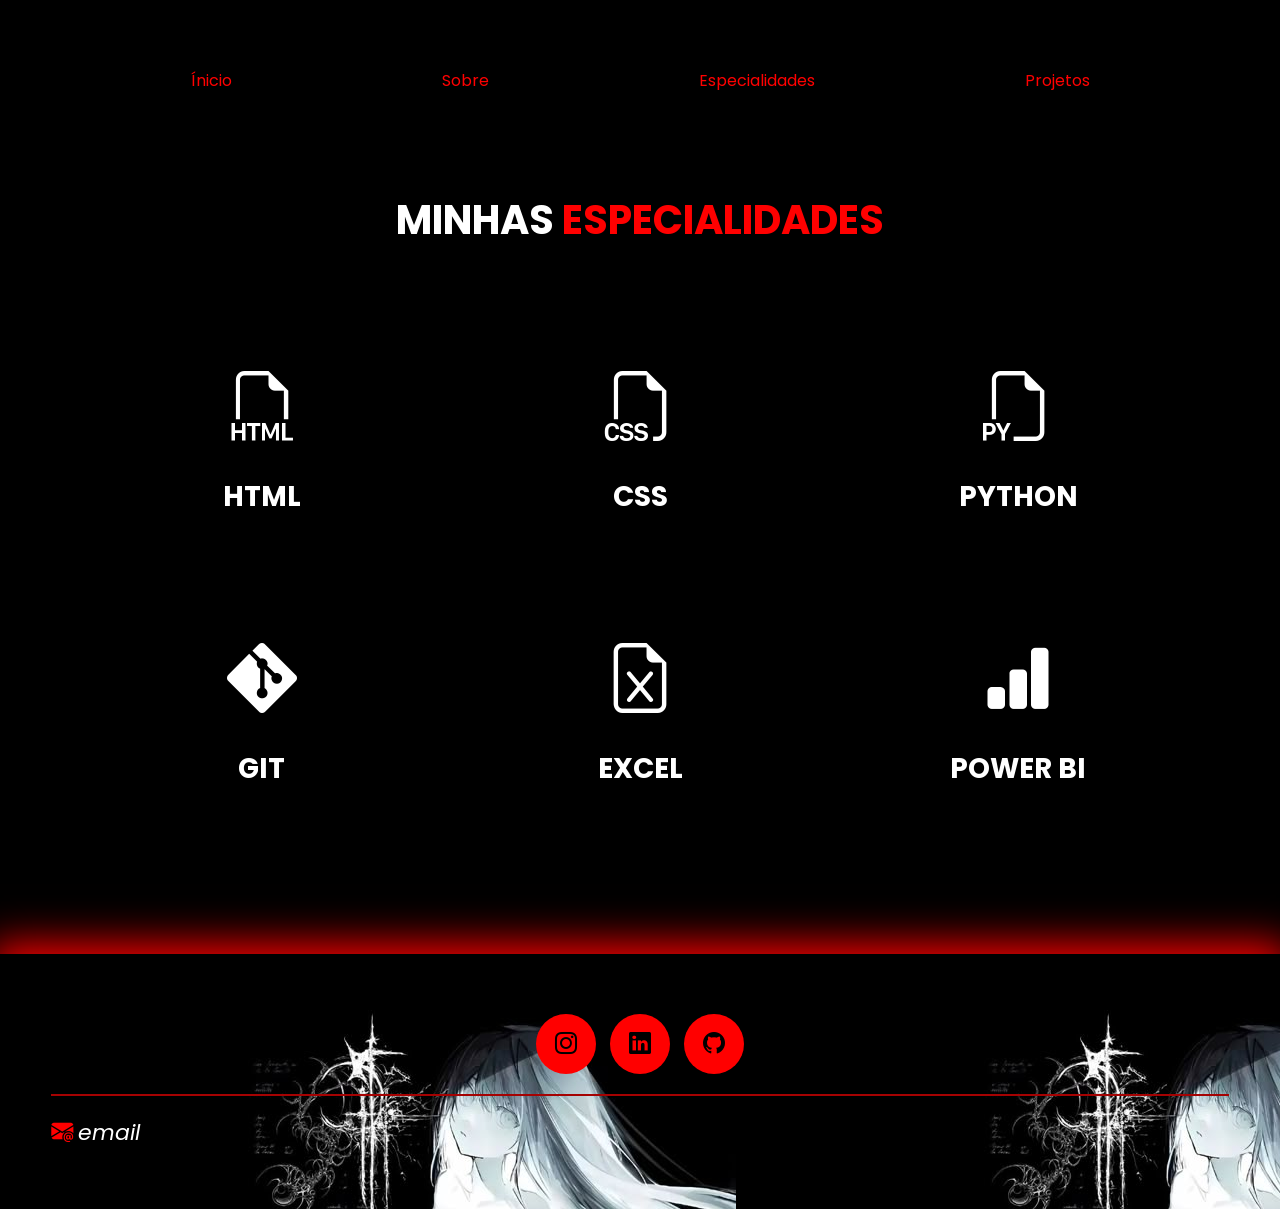
==== especialidades.html @ 758ae8a0 "paginas" ====
<!DOCTYPE html>
<html lang="pt_br">
<head>
    <meta charset="UTF-8">
    <meta name="viewport" content="width=device-width, initial-scale=1.0">
    <link rel="stylesheet" href="styles.css">
    <link href="https://fonts.googleapis.com/css2?family=Poppins:ital,wght@0,100;0,200;0,300;0,400;0,500;0,600;0,700;0,800;0,900;1,100;1,200;1,300;1,400;1,500;1,600;1,700;1,800;1,900&display=swap" rel="stylesheet">
    <link rel="stylesheet" href="https://cdn.jsdelivr.net/npm/bootstrap-icons@1.11.3/font/bootstrap-icons.min.css">
    <title>Projetos</title>
</head>
<body>
    <header>
        <div class="interface">
            <nav class="menu">
                <ul>
                    <li><a href="index.html">Ínicio</a></li>
                    <li><a href="sobre.html">Sobre</a></li>
                    <li><a href="especialidades.html">Especialidades</a></li>
                    <li><a href="projetos.html">Projetos</a></li>
                </ul>
            </nav>

        </div>
    </header>

    <main>
        <div class="interface">
            <section class="especialidades" id="especialidades">
                <div class="interface">
                    <h2 class="titulo">MINHAS <span>ESPECIALIDADES</span></h2>
                    <div class="flex">
                        <div class="especialidades_box">
                            <i class="bi bi-filetype-html"></i>
                            <h3>HTML</h3>
                        </div>
                        <div class="especialidades_box">
                            <i class="bi bi-filetype-css"></i>
                            <h3>CSS</h3>
                        </div>
                        <div class="especialidades_box">
                            <i class="bi bi-filetype-py"></i>
                            <h3>PYTHON</h3>
                        </div>
                    </div>
                    <div class="flex">
                        <div class="especialidades_box">
                            <i class="bi bi-git"></i>
                            <h3>GIT</h3>
                        </div>
                        <div class="especialidades_box">
                            <i class="bi bi-file-earmark-excel"></i>
                            <h3>EXCEL</h3>
                        </div>
                        <div class="especialidades_box">
                            <i class="bi bi-bar-chart-fill"></i>
                            <h3>POWER BI</h3>
                        </div>
                    </div>
                </div>
            </section>
        </div>
    </main>

    <footer>
        <div class="interface">
            <div class="line_footer" id="contato">
                <div class="flex">
                    <div class="btn_social">
                        <a href="#" target="_blank"><button><i class="bi bi-instagram"></i></button></a>
                        <a href="#" target="_blank"><button><i class="bi bi-linkedin"></i></button></a>
                        <a href="#" target="_blank"><button><i class="bi bi-github"></i></button></a>
                    </div>
                </div>
            </div>
            <div class="line_footer borda">
                <p><i class=""><i class="bi bi-envelope-at-fill"></i><a href="mailto:fdsfdsfsdfsd">email</a></p>
            </div>
        </div>
    </footer>
</body>
</html>
---- styles.css ----
*{
    margin: 0;
    padding: 0;
    box-sizing: border-box;
    font-family: "Poppins", sans-serif;
}

html{
    scroll-behavior: smooth;
}

body{
    background-color: rgb(0, 0, 0);
    height: 100vh;
}

.interface{
    max-width: 1280px; 
    margin: 0 auto;
}

/* NAVEGACAO */

header{
    padding: 80px 8%;
}

header > .interface{
    display: flex;
    align-items: center;
    justify-content: space-between;
    position: relative;
}

header a{
    color: rgb(255, 0, 0);
    text-decoration: none;
    padding: 2px 10px;
    transition: .2s;
}

.menu {
    position: absolute;
    left: 50%;
    transform: translateX(-50%);
}

.menu ul {
    list-style: none;
    display: flex;
    gap: 30px;
}

header nav ul{
    list-style-type: none;
}

header nav.menu a:hover{
    color: black;
    background-color: red;
    border-radius: 5%;
}

header nav ul li{
    display: inline-block;
    padding: 8% 80px;
}

.btn_contato button{
    padding: 10px 40px;
    font-size: 18px;
    font-weight: 600;
    border: 0;
    border-radius: 30px;
    cursor: pointer;
    transition: .2s;
    background-color: rgb(255, 0, 0);
}

.btn_contato button:hover{
    box-shadow:0px 0px 8px rgb(255, 0, 0);
    transition: scale(1.05);
}


/* /////////////////// */
section.inicio{
    padding: 80px 8%;
}

.flex{
    display: flex;
}

/* inicio */

section.inicio .flex{
    align-items: center;
    justify-content: center;
}

.inicio .imagem{
    height: 300px;
    width: 250px;
}

.imagem img{
    border-radius: 30%;
}

.txt1{
    color: white;
}

.txt1{
    font-size: 30px;
    line-height: 40px;
    margin-bottom: 30px;
}

.txt1 span{
    color: rgb(255, 0, 0);
}

.btn_index button{
    width: 60px;
    height: 60px;
    border-radius: 50%;
    border: none;
    background-color: rgb(255, 0, 0);
    font-size: 22px;
    cursor: pointer;
    margin-left: 5px;
    margin-right: 5px;
    margin-top: -20px;
    transition: .2s;
}

.btn_index button:hover{
    box-shadow:0px 0px 8px rgb(255, 0, 0);
    transition: scale(1.05);
}


/* sobre */

section.sobre{
    padding: 40px 8%;
}

section.sobre .flex{
    align-items: center;
    gap: 60px;
}

.sobre .txt_sobre{
    color: white;
}

.sobre .txt_sobre h2{
    font-size: 40px;
    line-height: 40px;
    margin-bottom: 30px;
}

h2 span{
    color: rgb(255, 0, 0);
    
}

.sobre .txt_sobre p{
    margin: 20px 0;
    text-align: justify;
    font-size: 20px;
}

.sobre .img_sobre img{
    border-radius: 20px;
    width: 350px;
}

/* especialidades */

section.especialidades{
    padding: 40px 8%;
}

section.especialidades .flex{
    gap: 60px;
}

.especialidades .especialidades_box{
    color: white;
    padding: 40px;
    margin-top: 45px;
    border-radius: 20px;
    transition: .2s;
    height: 6cm;
    width: 10cm;
    text-align: center;
}


.especialidades .especialidades_box:hover{
    box-shadow: 0 0 20px rgb(255, 0, 0);
    transform: scale(1.05);
}

.especialidades .especialidades_box i{
    font-size: 70px;
    color: rgb(255, 0, 0));
}

.especialidades .especialidades_box h3{
    font-size: 28px;
    margin: 15px 0;
}

/* projetos */

section.projetos{
    padding: 40px 8%;
}

section.projetos .flex{
    justify-content: space-around;
    margin-top: 60px;
}

.img_pro{
    width: 330px;
    height: 460px;
    position: relative;
    background-color: black;
    background-size: cover;
    background-position: 100% 0%;
    border-radius: 20px;
}


.overlay{
    position: absolute;
    top: 0;
    left: 0;
    width: 100%;
    height: 100%;
    background-color: rgba(0, 0, 0, 0.425);
    border-radius: 40px;
    display: flex;
    align-items: center;
    justify-content: center;
    font-size: 24px;
    font-weight: 600;
    color: white;
    opacity: 0;
    transition: .5s;
}

.overlay:hover{
    opacity: 1;
}

h2{
    color: white;
    text-align: center;
    font-size: 40px;
    line-height: 40px;
    margin-bottom: 30px;
}

/* footer */

footer{
    margin-top: 100px;
    padding: 40px 4%;
    box-shadow: 0 0 40px 10px rgb(255, 0, 0);
    background-image: url(img/aaaaaaaaaaa.jpg);
}

footer .flex{
    justify-content: center;
}

footer .line_footer{
    padding: 20px 0;
}

.borda{
    border-top: 2px solid rgb(165, 2, 2);
}

footer .line_footer p i{
    color: rgb(255, 0, 0);
    font-size: 22px;
}

footer .line_footer p a{
    color: white;
    margin-left: 5px;
    text-decoration: none;
}

.btn_social button{
    width: 60px;
    height: 60px;
    border-radius: 50%;
    border: none;
    background-color: rgb(255, 0, 0);
    font-size: 22px;
    cursor: pointer;
    margin: 0 5px;
    transition: .2s;
}

.btn_social button:hover{
    box-shadow:0px 0px 8px rgb(255, 0, 0);
    transition: scale(1.05);
}
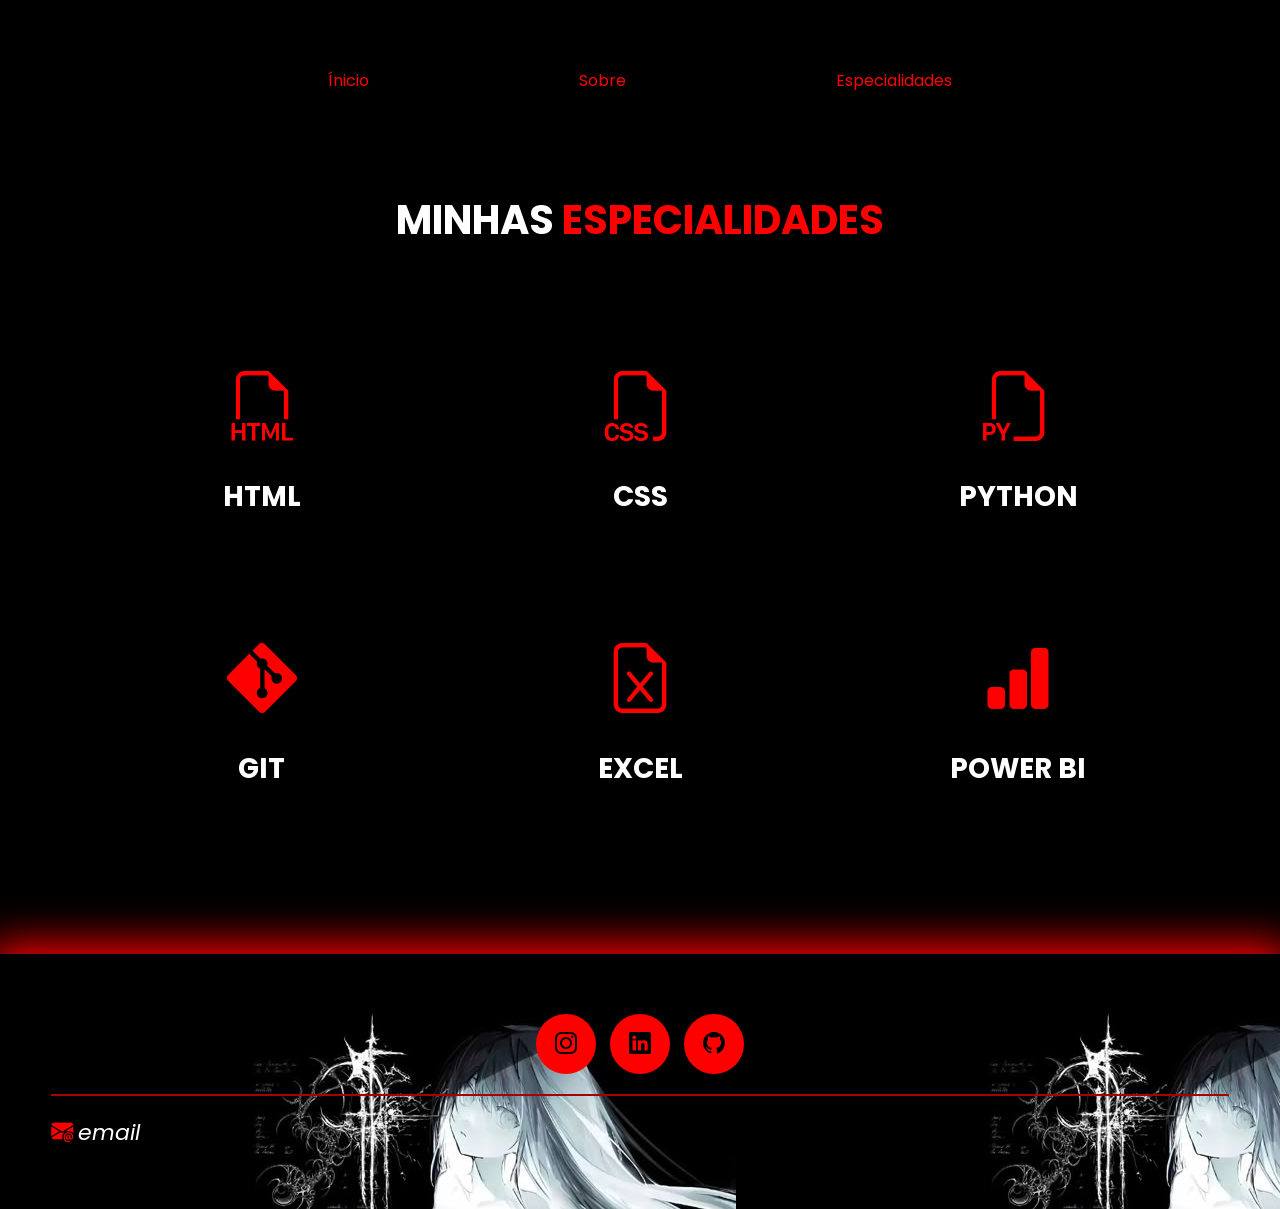
==== commit 443142d6: "final" ====
--- a/especialidades.html
+++ b/especialidades.html
@@ -16,7 +16,6 @@
                     <li><a href="index.html">Ínicio</a></li>
                     <li><a href="sobre.html">Sobre</a></li>
                     <li><a href="especialidades.html">Especialidades</a></li>
-                    <li><a href="projetos.html">Projetos</a></li>
                 </ul>
             </nav>
 
@@ -66,14 +65,14 @@
             <div class="line_footer" id="contato">
                 <div class="flex">
                     <div class="btn_social">
-                        <a href="#" target="_blank"><button><i class="bi bi-instagram"></i></button></a>
-                        <a href="#" target="_blank"><button><i class="bi bi-linkedin"></i></button></a>
-                        <a href="#" target="_blank"><button><i class="bi bi-github"></i></button></a>
+                        <a href="https://www.instagram.com/leogoemann/" target="_blank"><button><i class="bi bi-instagram"></i></button></a>
+                        <a href="https://www.linkedin.com/in/leonardo-santana-5b36a9266/" target="_blank"><button><i class="bi bi-linkedin"></i></button></a>
+                        <a href="https://github.com/leogoemann" target="_blank"><button><i class="bi bi-github"></i></button></a>
                     </div>
                 </div>
             </div>
             <div class="line_footer borda">
-                <p><i class=""><i class="bi bi-envelope-at-fill"></i><a href="mailto:fdsfdsfsdfsd">email</a></p>
+                <p><i class=""><i class="bi bi-envelope-at-fill"></i><a href="mailto:leonardogoemann@hotmail.com">email</a></p>
             </div>
         </div>
     </footer>
--- a/styles.css
+++ b/styles.css
@@ -100,8 +100,8 @@
     justify-content: center;
 }
 
-.inicio .imagem{
-    height: 300px;
+.inicio .imagem img{
+    height: 250px;
     width: 250px;
 }
 
@@ -138,8 +138,9 @@
 }
 
 .btn_index button:hover{
+    background-color: white;
     box-shadow:0px 0px 8px rgb(255, 0, 0);
-    transition: scale(1.05);
+    scale: 1.05;
 }
 
 
@@ -169,6 +170,10 @@
     
 }
 
+p span{
+    color: rgb(255, 0, 0);
+}
+
 .sobre .txt_sobre p{
     margin: 20px 0;
     text-align: justify;
@@ -209,56 +214,12 @@
 
 .especialidades .especialidades_box i{
     font-size: 70px;
-    color: rgb(255, 0, 0));
+    color: rgb(255, 0, 0);
 }
 
 .especialidades .especialidades_box h3{
     font-size: 28px;
     margin: 15px 0;
-}
-
-/* projetos */
-
-section.projetos{
-    padding: 40px 8%;
-}
-
-section.projetos .flex{
-    justify-content: space-around;
-    margin-top: 60px;
-}
-
-.img_pro{
-    width: 330px;
-    height: 460px;
-    position: relative;
-    background-color: black;
-    background-size: cover;
-    background-position: 100% 0%;
-    border-radius: 20px;
-}
-
-
-.overlay{
-    position: absolute;
-    top: 0;
-    left: 0;
-    width: 100%;
-    height: 100%;
-    background-color: rgba(0, 0, 0, 0.425);
-    border-radius: 40px;
-    display: flex;
-    align-items: center;
-    justify-content: center;
-    font-size: 24px;
-    font-weight: 600;
-    color: white;
-    opacity: 0;
-    transition: .5s;
-}
-
-.overlay:hover{
-    opacity: 1;
 }
 
 h2{
@@ -314,6 +275,7 @@
 }
 
 .btn_social button:hover{
+    background-color: white;
     box-shadow:0px 0px 8px rgb(255, 0, 0);
-    transition: scale(1.05);
-}
+    scale: 1.05;
+}
